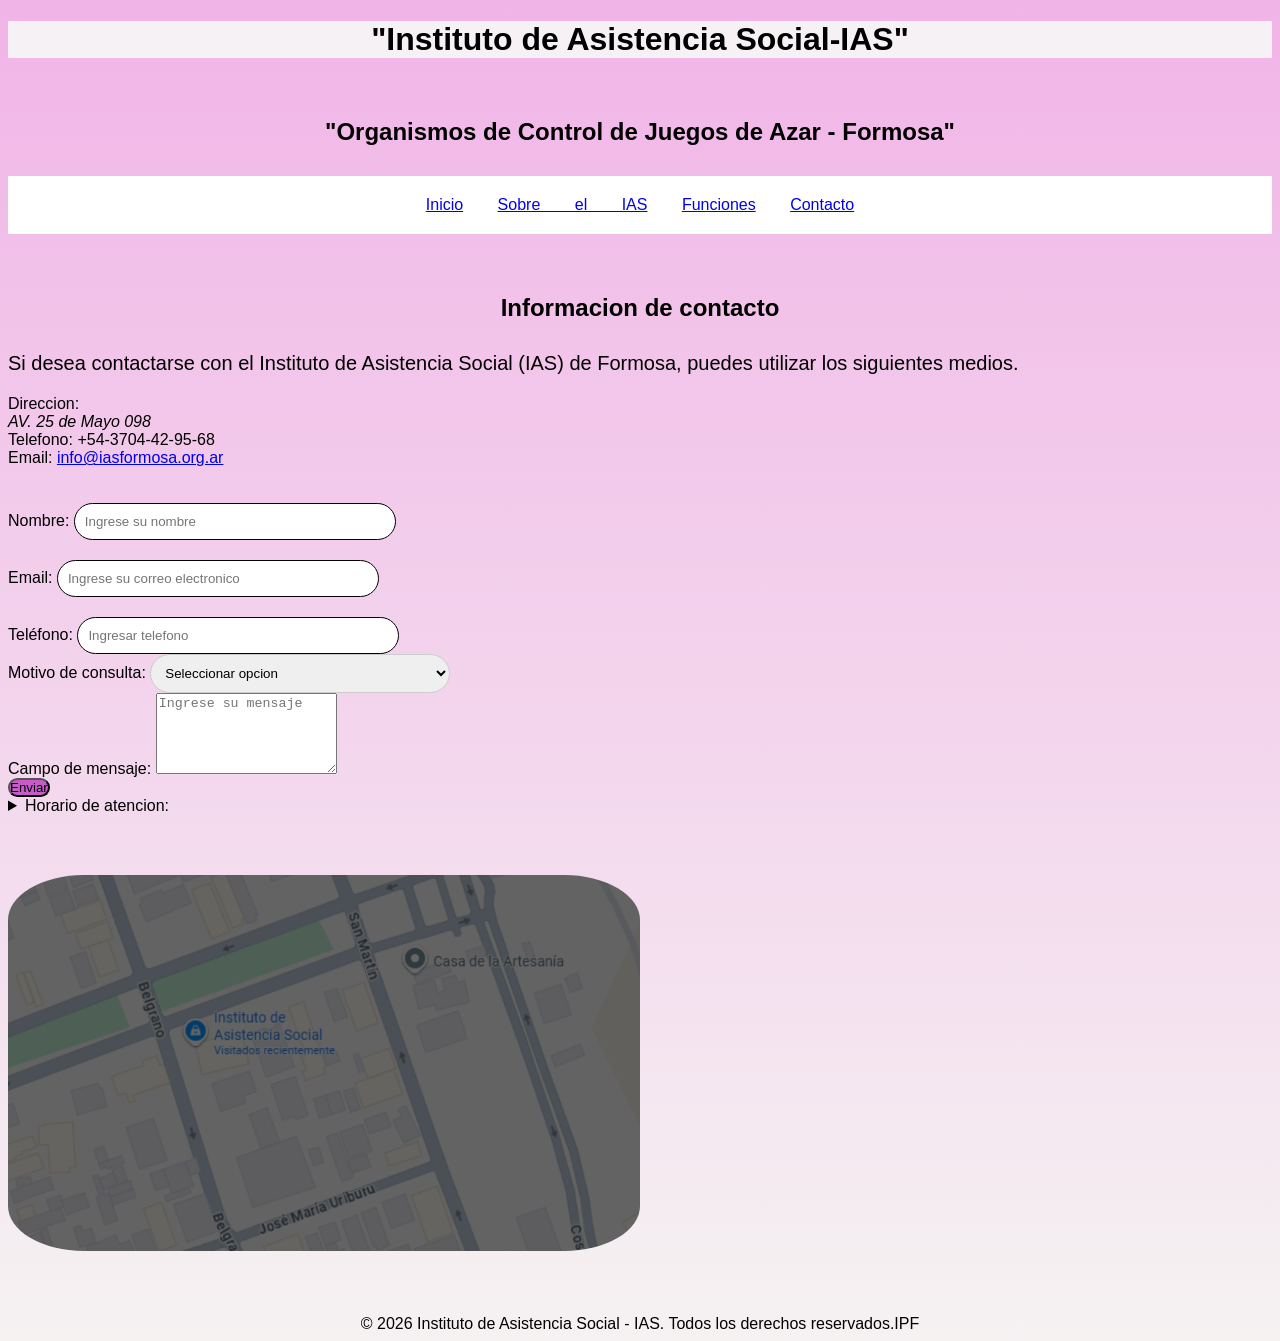
==== contacto.html @ 48572775 "Primer commit" ====
<!DOCTYPE html>
<head>
<head lang="es">
    <meta charset="UTF-8">
    <meta name="viewport" content="width=device-width, initial-scale=1.0">
    <title>Instituto/asistencias/social/ias</title>
<link rel="stylesheet" href="assets/css/style.css">
</head>
<body>
    <header>
    <h1>"Instituto de Asistencia Social-IAS"</h1>
    <h2>"Organismos de Control de Juegos de Azar - Formosa"</h2>
    <nav>
        <a href="index.html">Inicio</a>
        <a href="sobre-ias.html">Sobre el IAS</a>
        <a href="funciones.html">Funciones</a>
        <a href="contacto.html">Contacto</a>
    </nav>
<main> 
    <h2 id="titulo2">Informacion de contacto</h2>
     <p>Si desea contactarse con el Instituto de Asistencia Social (IAS) de Formosa, puedes utilizar los siguientes medios.</p>
    <seccion>
        <ul>
            <li>Direccion:<address>AV. 25 de Mayo 098</address></li>

            <li>Telefono: +54-3704-42-95-68</li>
            <li>Email: <a href="mailto:info@iasformosa.org.ar">info@iasformosa.org.ar</a></li>
        </ul>
    </seccion>
    <seccion>
        <form action="#" method="post">
            <div>
                </details>
                <label for="Nombre">Nombre:</label>
                <input type="text" id="Nombre" name="Nombre" required placeholder="Ingrese su nombre">
                </div>
            </div>
            <div>
                <label for="Email">Email:</label>
                <input type="email" id="Email" name="Email" required placeholder="Ingrese su correo electronico"></placeholder>
            </div>
            <div>
                <label for="Telefono">Teléfono:</label>
                <input type="tel" id="Telefono" name="Telefono" placeholder="Ingresar telefono ">
            </div>
            <div>
                <label for="Motivo de consulta">Motivo de consulta:</label>
                <select id="motivo" name="motivo" required>
              <option value="" disabled selected hidden>Seleccionar opcion</option> 
              <option value="Solicito informacion">Solicito informacion</option>
              <option value ="Quiero solicitar una queja">Quiero solicitar una queja</option>
              <option value="Otros">Otros</option>
                </select>
            </div>
            <div> 
                <label for="Campo de mensaje">Campo de mensaje:</label>
                <textarea id="Campo de mensaje" name="Campo de mensaje" rows="5" required placeholder="Ingrese su mensaje"></textarea>
            </div>
            <div>
                <button type="submit">Enviar</button>
            </div>
            </form>
            </seccion>
            <seccion> 
                <details>
                    <summary>Horario de atencion:</summary>
                   <summary><p>Atencion</p></summary>
                    <ul>
                        <li>Lunes a viernes: 7:00 a 13:00</li>
                        <li>Sabado y domingo cerrado</li>
                    </ul>
                </details>
            </seccion>
            <img id="mapa" src="assets/img/mapa.png" alt="Mapa de ubicacion IAS Formosa"
            width="500">
            
</main>
    </header>
 <footer>&copy; 2026 Instituto de Asistencia Social - IAS. Todos los derechos reservados.IPF</footer>
         </body>
    </html>
---- assets/css/style.css ----
/* archivo:stylecss. 
proyecto: sitio web ias.
Autor: Acosta Pia
Fecha: 06/04/2026
*/
#titulo1{
   text-align: : center;
    margin-top: 60px;
}
/* text aling para alinear el texto
margin top para dejar un espacio en la parte superior */
#titulo2{
    text-align: : center;
    margin-top: 60px;
}
/* text aling para alinear el texto
margin top para dejar un espacio en la parte superior */ 
#mapa{
    margin-top: 60px;
}
/* margin top para dejar un espacio en la parte superior */
a hover {
    background-color: #f1b4e7;
}
/* background color para establecer el color del fondo */
h2{
    text-align: center;
    margin-top: 60px;
    margin-bottom: 30px;
}
/* text aling para alinear el texto
margin top para dejar un espacio en la parte superior
margin bottom para dejar espacio en la parte inferior */
nav { 
    text-align: center;
    word-spacing: 30px;
    background-color: #ffffff;
    font-weight: 90;
    justify-content: center;
    padding: 20px;
   gap: 70px; ;
}
/* text align para centrar el texto
word spacing para dejar espacio entre palabras
font weight para el grosor de la letra
background color para definir el fondo
justify content para alinear el texto de manera horizontal
padding espacio entre su contenido y el borde
gap separacion entre elementos*/
body{
    font-family: 'Gill Sans', 'Gill Sans MT', Calibri, 'Trebuchet MS', sans-serif;
    background: linear-gradient(#f1b4e7,#f5f2f2);
}
/* font family definir el tipo de fuente
background color de fondo< */
ul{
    margin-top: 20px;
    padding: 0px;
}
/* margin top espacio en la parte superior
padding espacio entre el contenido y su borde */
li{
    font-family:'Gill Sans', 'Gill Sans MT', Calibri, 'Trebuchet MS', sans-serif;
    text-align: left;
}
/* font family tipo de texto
text aling ubicacion del texto */
.funciones{
    list-style-type: circle;
    margin-top: 60px;
}
/* list style type modfificar el marcador de las listas */
main{
    font-family: 'Gill Sans', 'Gill Sans MT', Calibri, 'Trebuchet MS', sans-serif;
}
/* font family tipo de fuente */
header{
    font-family: 'Gill Sans', 'Gill Sans MT', Calibri, 'Trebuchet MS', sans-serif;
}/*font family tipo de fuente */
p{
    font-family:'Gill Sans', 'Gill Sans MT', Calibri, 'Trebuchet MS', sans-serif;
    font-size: 20px;
    text-align: left
    line-height:1.5;
}
/* font family tipo de fuente
font size tamaño de fuente
text align ubicacion de texto
line height tamaño de interlineado */
h1{
    background-color: #f5f1f4;
    text-align: center;
}
/* background color se utiliza para el color de fondo
text align ubicacion de texto */

img { 
    margin: left;
    width: 50%;
    border-radius: 12%
}
/* margin ubicacion de imagen
width se utiliza para definir el tamaño de imagen
border radius modifica los bordes de la magen */
table,td,tr {
    margin-top: 60px;
    margin-bottom: 60px;
    border: 1px solid #000000;
    border-collapse: collapse;
    background-color: #ffffff;
    align-items: center;
    justify-content:center;
}
/* margin top espacio en la parte superior
margin bottom espacio en la parte inferior
border para definir el contorno
border collapse para unir los bordes de tabla
align items para centrar los titulos de la tabla
justify content centrar el contenido  */
#Campo de mensaje{
    margin-top: 20px;
    margin-bottom: 20px;
    text-align: center;
}
/* margin top espacio en la parte superior
margin bottom 
text align ubicacion del texto*/
th{
   text-align: center;
    background-color: #ad5c92;
    color: rgb(0, 0, 0);
    padding: 10px;
    border: 2px solid #000000;
}
/* text align centra el texto en la pagina
background color cambia el color del fondo
color modfica el color de texto
padding espacio entre el contenido y su borde
border modifica el color del borde  */
figcaption{
    text-align: center;
    color: hsl(305, 68%, 60%);
}
/* text align ubicacion de texto
color color de texto */
h3{
    text-align: left;
    margin-top: 15px;
    margin-bottom: 15px;
}
/* text align ubicacion de texto
margin top espacio en la parte superior
margin bottom espacio en la parte inferior */
footer{
    text-align: center;
    margin-top: 60px;
}
/* text align ubicacion de texto
margin top espacio en la parte superior */
div form[id="contact-form"]{
    align-items: center;
    gap: 15px;
}
/* alingn items ubicacion de items en la pagina
gap distancia entre los elementos */
input{
    margin-top: 20px;
    padding: 10px;
    width: 300px;
    border: 1px solid #020000;
    border-radius: 50px;
}
/* margin top espacio en la parte superior 
padding espacio entre el contenido y su borde
width definir tamaño
border tamaño y color de los bordes
border radius tipo de borde redondo  */
select {
    padding: 10px;
    width: 300px;
    border: 1px solid #ccc;
    border-radius: 50px;
}
/* padding espacio entre el contenido y su borde
with definimos el tamaño
border tamaño y color de bordes
border radius tipo de borde redondo */
div form id="campo de mensaje" {
    margin-top: 20px;
    margin-bottom: 20px;
    text-align: center;
}
/* margin top espacio en la parte superior
margin bottom espacio en la parte inferior
text align ubicacion de texto */
div button {
    margin: 0;
    padding: 0;
    border-radius: 50px;
    background-color: rgb(199, 91, 202);
}
/* margin para definir el espacio por fuera de un elemento
padding espacio entre el elemento y su borde
border radius sirve para modificar la forma del borde
background color utilizada para modificar los colores de fondo */
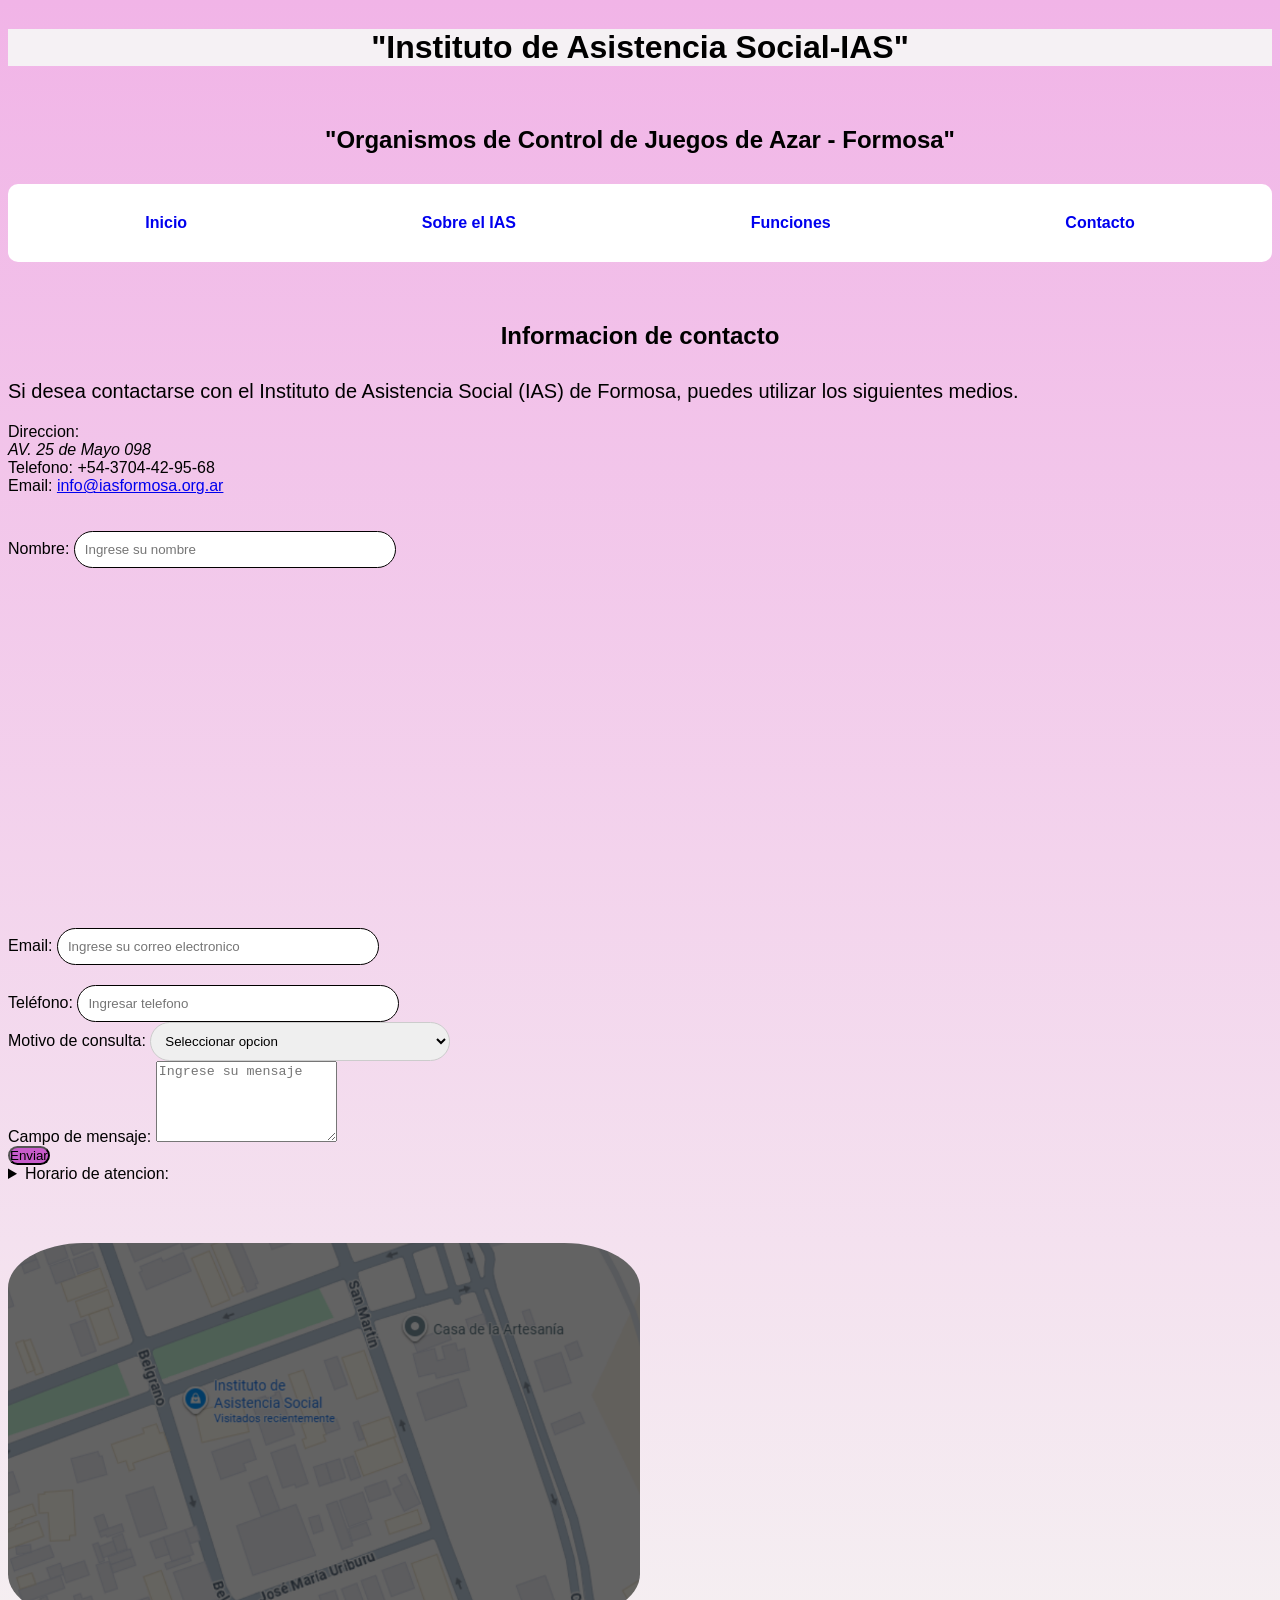
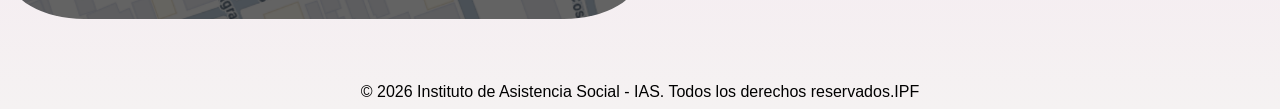
==== commit 06e108cb: "style: Consigna 3 completada, modificamos el menu de navegacion nav utilizando flexbox" ====
--- a/contacto.html
+++ b/contacto.html
@@ -7,14 +7,17 @@
 <link rel="stylesheet" href="assets/css/style.css">
 </head>
 <body>
+    <div class="container">
     <header>
     <h1>"Instituto de Asistencia Social-IAS"</h1>
     <h2>"Organismos de Control de Juegos de Azar - Formosa"</h2>
     <nav>
-        <a href="index.html">Inicio</a>
-        <a href="sobre-ias.html">Sobre el IAS</a>
-        <a href="funciones.html">Funciones</a>
-        <a href="contacto.html">Contacto</a>
+        <ul id="nav">
+        <li><a href="index.html">Inicio</a></li>
+        <li><a href="sobre-ias.html" class="sobre-ias"> Sobre el IAS</a></li>
+        <li><a href="funciones.html">Funciones</a></li>
+        <li><a href="contacto.html">Contacto</a></li>
+        </ul>
     </nav>
 <main> 
     <h2 id="titulo2">Informacion de contacto</h2>
@@ -77,5 +80,6 @@
 </main>
     </header>
  <footer>&copy; 2026 Instituto de Asistencia Social - IAS. Todos los derechos reservados.IPF</footer>
+</div>
          </body>
     </html>
--- a/assets/css/style.css
+++ b/assets/css/style.css
@@ -32,21 +32,28 @@
 margin top para dejar un espacio en la parte superior
 margin bottom para dejar espacio en la parte inferior */
 nav { 
-    text-align: center;
-    word-spacing: 30px;
+    
     background-color: #ffffff;
-    font-weight: 90;
-    justify-content: center;
-    padding: 20px;
-   gap: 70px; ;
-}
-/* text align para centrar el texto
-word spacing para dejar espacio entre palabras
-font weight para el grosor de la letra
-background color para definir el fondo
-justify content para alinear el texto de manera horizontal
-padding espacio entre su contenido y el borde
-gap separacion entre elementos*/
+
+    border-radius: 10px;
+}
+#nav{
+    display: flex;
+    align-items: center;
+    list-style: none;
+    font-weight: 700;
+    justify-content: space-around;
+    gap: 20px;
+    padding: 30px;
+    white-space: nowrap; 
+}
+#nav a {
+    text-decoration: none;
+}
+.sobre-ias { 
+    white-space: nowrap !important;
+    display: inline-block;
+}
 body{
     font-family: 'Gill Sans', 'Gill Sans MT', Calibri, 'Trebuchet MS', sans-serif;
     background: linear-gradient(#f1b4e7,#f5f2f2);
@@ -202,4 +209,9 @@
 /* margin para definir el espacio por fuera de un elemento
 padding espacio entre el elemento y su borde
 border radius sirve para modificar la forma del borde
-background color utilizada para modificar los colores de fondo */+background color utilizada para modificar los colores de fondo */
+.container {
+    display: grid;
+    grid-template-rows: auto auto 1fr auto;
+    min-height: 100vh;
+}
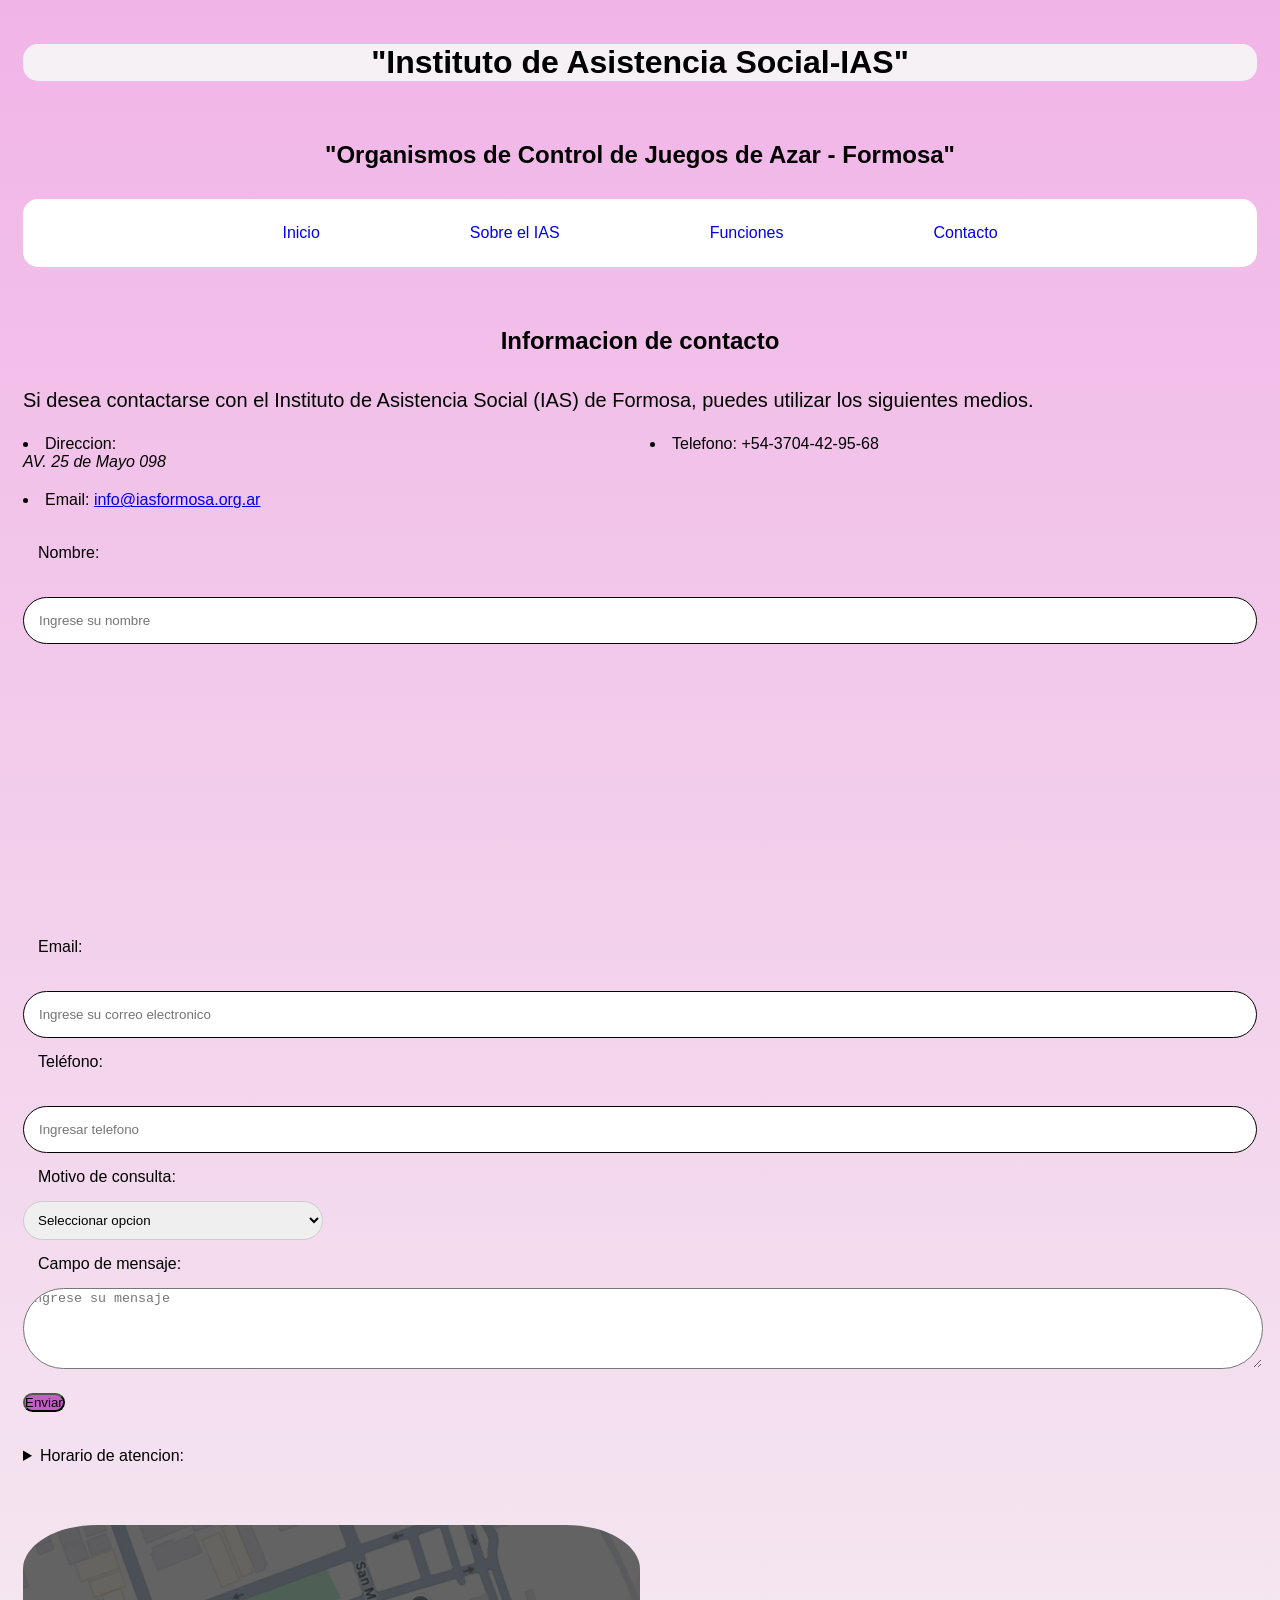
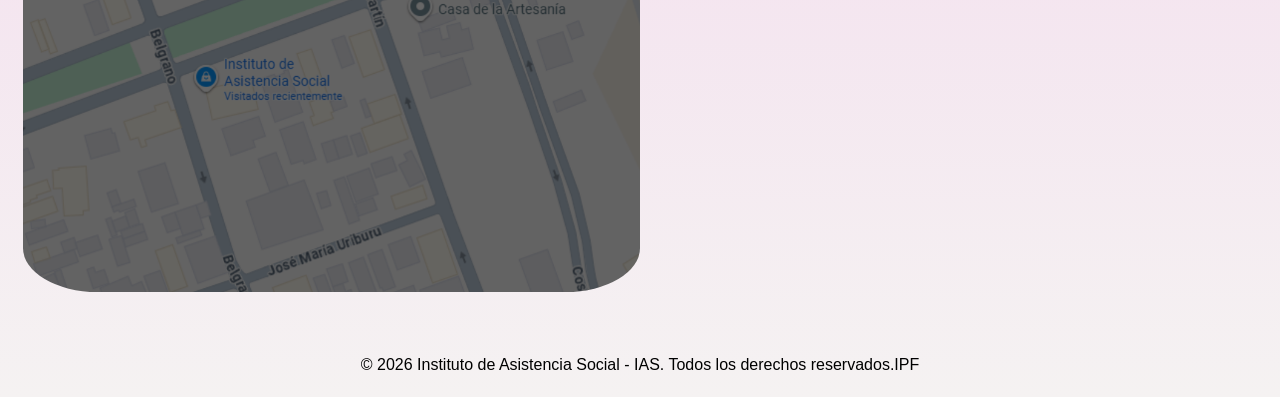
==== commit 8e50bf26: "style: parte 5 completada, se aplicaron todas las propiedades de la consigna y tambien se borraron l" ====
--- a/contacto.html
+++ b/contacto.html
@@ -76,7 +76,6 @@
             </seccion>
             <img id="mapa" src="assets/img/mapa.png" alt="Mapa de ubicacion IAS Formosa"
             width="500">
-            
 </main>
     </header>
  <footer>&copy; 2026 Instituto de Asistencia Social - IAS. Todos los derechos reservados.IPF</footer>
--- a/assets/css/style.css
+++ b/assets/css/style.css
@@ -7,45 +7,32 @@
    text-align: : center;
     margin-top: 60px;
 }
-/* text aling para alinear el texto
-margin top para dejar un espacio en la parte superior */
 #titulo2{
     text-align: : center;
     margin-top: 60px;
-}
-/* text aling para alinear el texto
-margin top para dejar un espacio en la parte superior */ 
+} 
 #mapa{
     margin-top: 60px;
 }
-/* margin top para dejar un espacio en la parte superior */
 a hover {
     background-color: #f1b4e7;
 }
-/* background color para establecer el color del fondo */
 h2{
     text-align: center;
     margin-top: 60px;
     margin-bottom: 30px;
 }
-/* text aling para alinear el texto
-margin top para dejar un espacio en la parte superior
-margin bottom para dejar espacio en la parte inferior */
 nav { 
-    
-    background-color: #ffffff;
-
-    border-radius: 10px;
+    background-color: #ffffff ;
+padding: 5px;
+    border-radius: 15px;
 }
-#nav{
-    display: flex;
-    align-items: center;
+#nav{display: flex;
+justify-content: center;
     list-style: none;
-    font-weight: 700;
-    justify-content: space-around;
-    gap: 20px;
-    padding: 30px;
-    white-space: nowrap; 
+    font-weight: 50%;
+    gap: 150px;
+    padding: auto 20px;
 }
 #nav a {
     text-decoration: none;
@@ -55,60 +42,57 @@
     display: inline-block;
 }
 body{
+    display: block;
+    padding: 15px;
     font-family: 'Gill Sans', 'Gill Sans MT', Calibri, 'Trebuchet MS', sans-serif;
     background: linear-gradient(#f1b4e7,#f5f2f2);
 }
-/* font family definir el tipo de fuente
-background color de fondo< */
 ul{
+    display: grid;
+    grid-template-columns: 1fr 1fr; 
+    gap: 20px; 
     margin-top: 20px;
+    margin-bottom: 20px;
     padding: 0px;
+    list-style-position: inside;
 }
-/* margin top espacio en la parte superior
-padding espacio entre el contenido y su borde */
+#pul {
+    font-size: 30px;
+    text-align: left;  
+    padding: 0%;
+    margin-top : 60px;
+}
 li{
     font-family:'Gill Sans', 'Gill Sans MT', Calibri, 'Trebuchet MS', sans-serif;
     text-align: left;
 }
-/* font family tipo de texto
-text aling ubicacion del texto */
-.funciones{
+.funcion {
     list-style-type: circle;
-    margin-top: 60px;
+    margin-top: 10px;
+    border: 1px solid #ad5c92
 }
-/* list style type modfificar el marcador de las listas */
 main{
     font-family: 'Gill Sans', 'Gill Sans MT', Calibri, 'Trebuchet MS', sans-serif;
 }
-/* font family tipo de fuente */
 header{
     font-family: 'Gill Sans', 'Gill Sans MT', Calibri, 'Trebuchet MS', sans-serif;
-}/*font family tipo de fuente */
+}
 p{
     font-family:'Gill Sans', 'Gill Sans MT', Calibri, 'Trebuchet MS', sans-serif;
     font-size: 20px;
-    text-align: left
-    line-height:1.5;
+    text-align: left;
+    line-height: 1.5;
 }
-/* font family tipo de fuente
-font size tamaño de fuente
-text align ubicacion de texto
-line height tamaño de interlineado */
 h1{
+    border-radius: 15px;
     background-color: #f5f1f4;
     text-align: center;
 }
-/* background color se utiliza para el color de fondo
-text align ubicacion de texto */
-
 img { 
     margin: left;
     width: 50%;
     border-radius: 12%
 }
-/* margin ubicacion de imagen
-width se utiliza para definir el tamaño de imagen
-border radius modifica los bordes de la magen */
 table,td,tr {
     margin-top: 60px;
     margin-bottom: 60px;
@@ -118,20 +102,11 @@
     align-items: center;
     justify-content:center;
 }
-/* margin top espacio en la parte superior
-margin bottom espacio en la parte inferior
-border para definir el contorno
-border collapse para unir los bordes de tabla
-align items para centrar los titulos de la tabla
-justify content centrar el contenido  */
 #Campo de mensaje{
     margin-top: 20px;
     margin-bottom: 20px;
     text-align: center;
 }
-/* margin top espacio en la parte superior
-margin bottom 
-text align ubicacion del texto*/
 th{
    text-align: center;
     background-color: #ad5c92;
@@ -139,37 +114,23 @@
     padding: 10px;
     border: 2px solid #000000;
 }
-/* text align centra el texto en la pagina
-background color cambia el color del fondo
-color modfica el color de texto
-padding espacio entre el contenido y su borde
-border modifica el color del borde  */
 figcaption{
     text-align: center;
     color: hsl(305, 68%, 60%);
 }
-/* text align ubicacion de texto
-color color de texto */
 h3{
     text-align: left;
     margin-top: 15px;
     margin-bottom: 15px;
 }
-/* text align ubicacion de texto
-margin top espacio en la parte superior
-margin bottom espacio en la parte inferior */
 footer{
     text-align: center;
     margin-top: 60px;
 }
-/* text align ubicacion de texto
-margin top espacio en la parte superior */
 div form[id="contact-form"]{
     align-items: center;
     gap: 15px;
 }
-/* alingn items ubicacion de items en la pagina
-gap distancia entre los elementos */
 input{
     margin-top: 20px;
     padding: 10px;
@@ -177,39 +138,40 @@
     border: 1px solid #020000;
     border-radius: 50px;
 }
-/* margin top espacio en la parte superior 
-padding espacio entre el contenido y su borde
-width definir tamaño
-border tamaño y color de los bordes
-border radius tipo de borde redondo  */
 select {
     padding: 10px;
     width: 300px;
     border: 1px solid #ccc;
     border-radius: 50px;
 }
-/* padding espacio entre el contenido y su borde
-with definimos el tamaño
-border tamaño y color de bordes
-border radius tipo de borde redondo */
-div form id="campo de mensaje" {
-    margin-top: 20px;
-    margin-bottom: 20px;
-    text-align: center;
+form {
+    display: flex;
+    flex-wrap: wrap;
+    gap: 15px;
 }
-/* margin top espacio en la parte superior
-margin bottom espacio en la parte inferior
-text align ubicacion de texto */
+form div {
+    width: 100%;
+    display: flex;
+    flex-direction: column;
+}
+label, input  {
+    width: 100% !important;         
+    display: flex;       
+    box-sizing: border-box;
+    padding: 15px;
+}
+textarea {
+    width: 100%;
+    border-radius: 60px;
+}
 div button {
     margin: 0;
     padding: 0;
     border-radius: 50px;
     background-color: rgb(199, 91, 202);
+    margin-top: 20px;
+    margin-bottom: 35px;
 }
-/* margin para definir el espacio por fuera de un elemento
-padding espacio entre el elemento y su borde
-border radius sirve para modificar la forma del borde
-background color utilizada para modificar los colores de fondo */
 .container {
     display: grid;
     grid-template-rows: auto auto 1fr auto;
